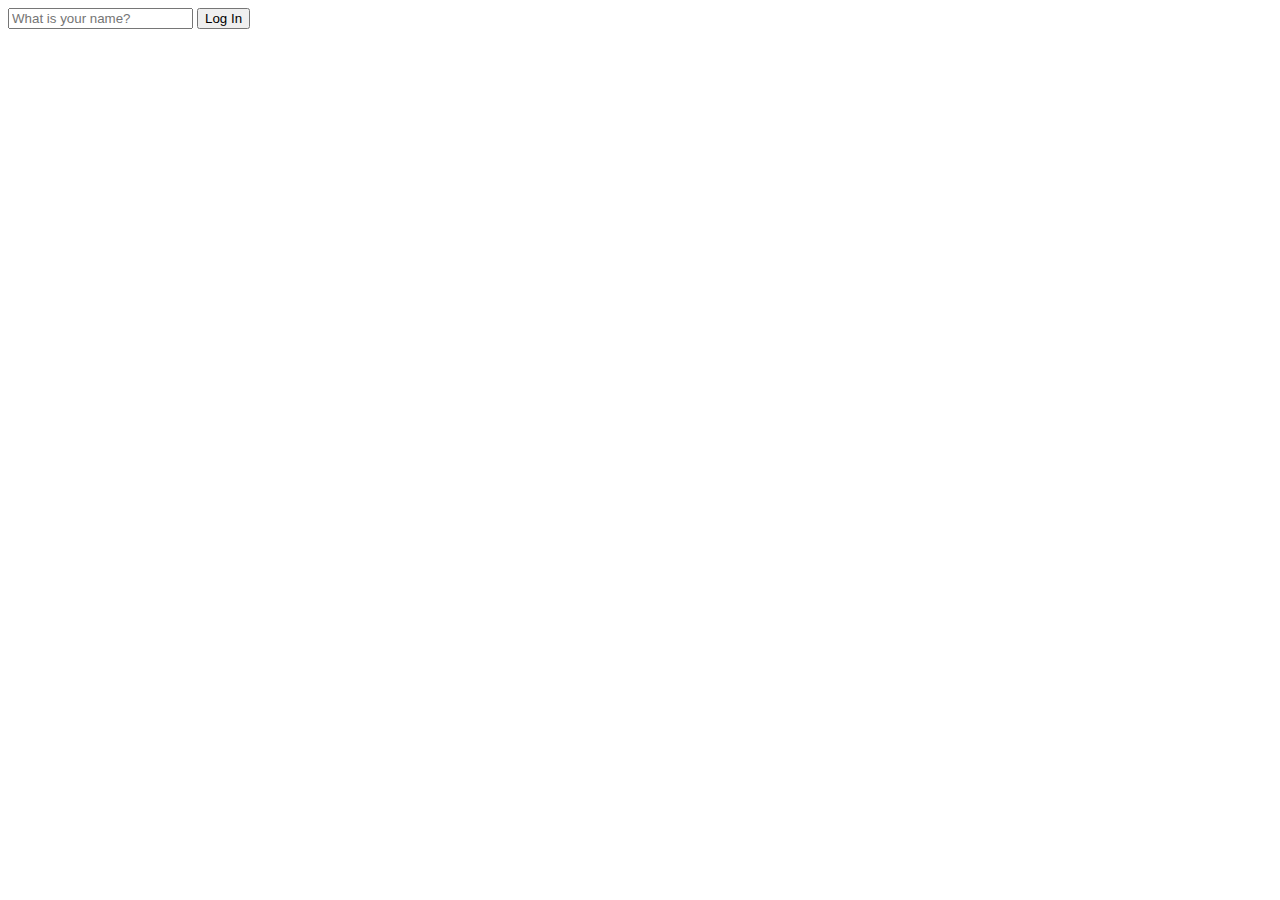
==== nomad-1230/index.html @ ab831b2d "first commit" ====
<!DOCTYPE html>
<html lang="en">
<head>
    <meta charset="UTF-8">
    <meta name="viewport" content="width=device-width, initial-scale=1.0">
    <link rel="stylesheet" href="style.css">
    <title>Momentum App</title>
</head>
<body>
    <div id="login-form">
    <input type="text" placeholder="What is your name?"/>
    <button>Log In</button>
    </div>
    <script src = "app.js"></script>
</body>
</html>
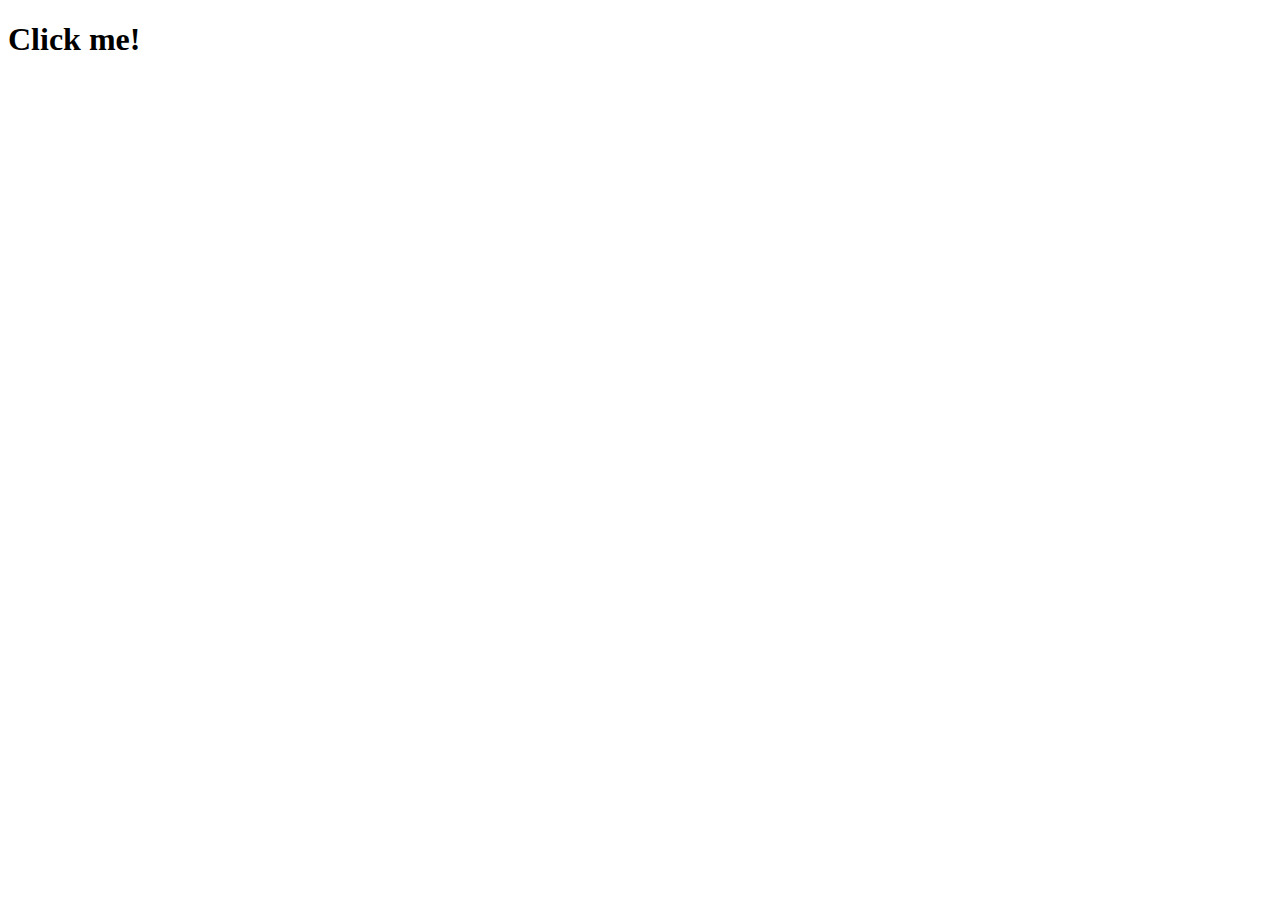
==== commit d2e319cf: "study:elice Eachfor map filter reduce" ====
--- a/nomad-1230/index.html
+++ b/nomad-1230/index.html
@@ -6,11 +6,11 @@
     <link rel="stylesheet" href="style.css">
     <title>Momentum App</title>
 </head>
+<div class = "hello">
+    <h1>Click me!</h1>
+</div>
 <body>
-    <div id="login-form">
-    <input type="text" placeholder="What is your name?"/>
-    <button>Log In</button>
-    </div>
-    <script src = "app.js"></script>
+    <script src ="app.js"></script>
 </body>
+
 </html>